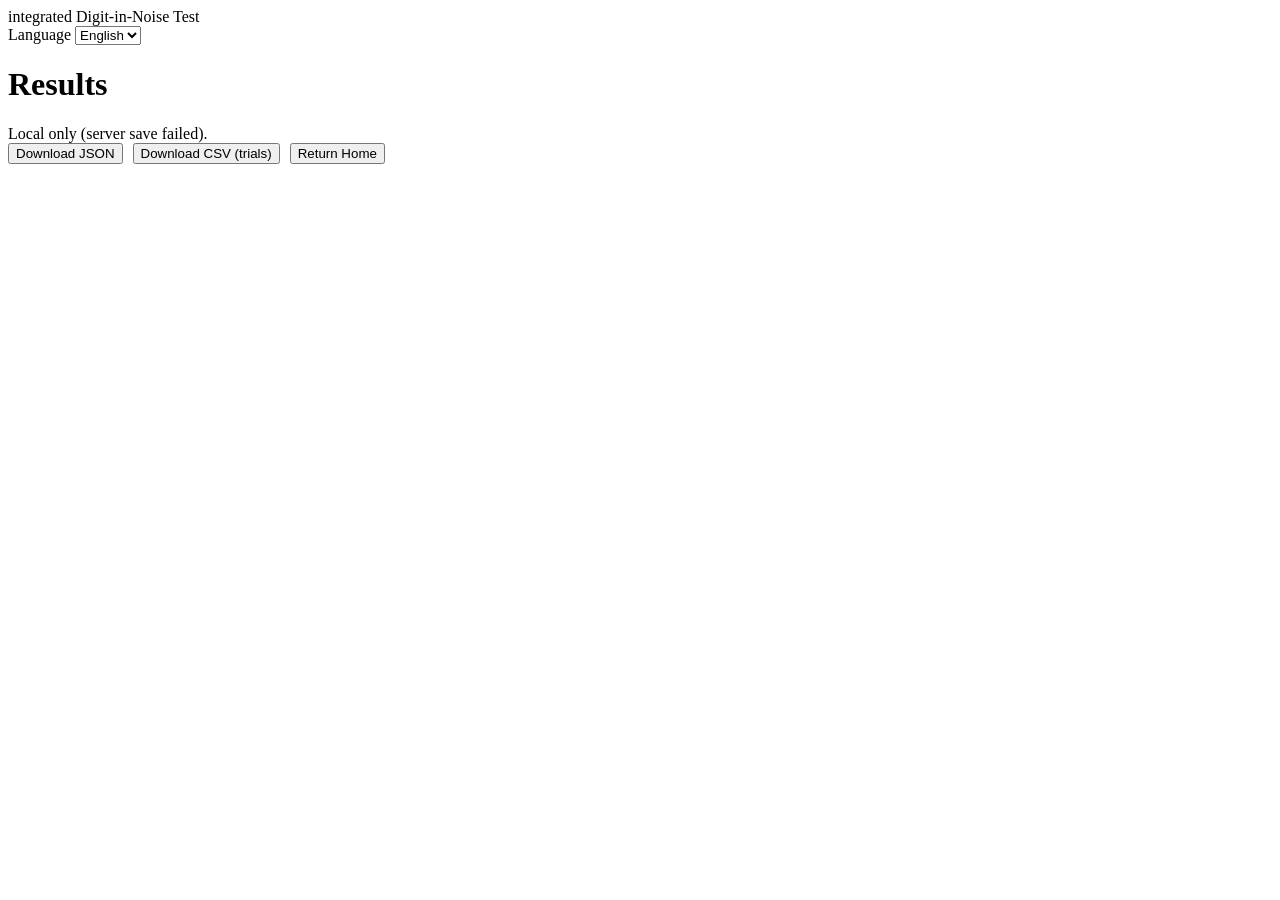
==== docs/results.html @ 74b39f04 "Add files via upload" ====
<!doctype html>
<html lang="en">
<head>
  <meta charset="utf-8">
  <meta
    name="viewport"
    content="width=device-width,initial-scale=1,viewport-fit=cover">
  <title data-i18n="resultsTitle2">Results</title>
  <link rel="stylesheet" href="css/styles.css">
</head>
<body>
  <header class="topbar">
    <div class="brand">integrated Digit-in-Noise Test</div>
    <div class="lang-switch" style="margin-left:auto;">
      <label for="uiLang" data-i18n="languageLabel">Language</label>
      <select id="uiLang">
        <option value="english">English</option>
        <option value="mandarin">普通话</option>
      </select>
    </div>
  </header>

  <main class="container stack" style="max-width: 960px;">
    <h1 id="pageTitle" class="large-title" data-i18n="resultsTitle2">Results</h1>

    <!-- Per-condition metrics -->
    <section id="condWrap" style="display:none;">
      <h2 data-i18n="perCondMetrics">Per-condition metrics</h2>
      <div class="spacer-xs"></div>
      <table class="table" id="condTable">
        <thead>
          <tr>
            <th data-i18n="thCondition">Condition</th>
            <th data-i18n="thSRT">SRT (dB)</th>
            <th data-i18n="thRTAll">RT (all) ms</th>
            <th data-i18n="thRTCorrect">RT (correct) ms</th>
          </tr>
        </thead>
        <tbody></tbody>
      </table>
      <p id="noCondsMsg" class="note" style="display:none;" data-i18n="noCond">
        No condition results to show.
      </p>
    </section>

    <!-- Differences -->
    <section id="diffWrap" style="display:none;">
      <h2 data-i18n="diffsTitle">Differences</h2>
      <div class="spacer-xs"></div>
      <table class="table" id="diffTable">
        <thead>
          <tr><th>Metric</th><th>Value</th></tr>
        </thead>
        <tbody></tbody>
      </table>
      <p id="noDiffsMsg" class="note" style="display:none;" data-i18n="noDiff">
        No differences to show.
      </p>
    </section>

    <div class="spacer-md"></div>

    <div style="display:flex; gap:10px; flex-wrap:wrap;">
      <button id="downloadJson" class="secondary" data-i18n="dlJson">Download JSON</button>
      <button id="downloadCsv" class="secondary" data-i18n="dlCsv">Download CSV (trials)</button>
      <button id="returnHome" class="primary" data-i18n="returnHome">Return Home</button>
    </div>
  </main>

  <script src="js/i18n.js"></script>
  <script src="js/app.js"></script>
  <script>
    document.addEventListener('DOMContentLoaded', () => {
      // language init
      const uiLangSel = document.getElementById('uiLang');
      const savedUILang = localStorage.getItem('uiLang') || 'english';
      uiLangSel.value = savedUILang;
      if (typeof setUILanguage === 'function') setUILanguage(savedUILang);
      uiLangSel.addEventListener('change', () => {
        localStorage.setItem('uiLang', uiLangSel.value);
        if (typeof setUILanguage === 'function') setUILanguage(uiLangSel.value);
      });

      // compute results
      const results = (typeof finalizeAndGetResults === 'function')
        ? finalizeAndGetResults()
        : { condResults:{}, summary:{}, trials:[] };

      const condResults = results.condResults || {};
      const summary = results.summary || {};

      // render per-condition
      const condRows = [];
      for (const cond of Object.keys(condResults)) {
        const r = condResults[cond];
        const hasAny = r && (r.SRT != null || r.RT_all_mean_ms != null || r.RT_correct_mean_ms != null);
        if (!hasAny) continue;
        condRows.push(`
          <tr>
            <td>${cond}</td>
            <td>${r.SRT != null ? r.SRT : ''}</td>
            <td>${r.RT_all_mean_ms != null ? r.RT_all_mean_ms : ''}</td>
            <td>${r.RT_correct_mean_ms != null ? r.RT_correct_mean_ms : ''}</td>
          </tr>`);
      }
      if (condRows.length) {
        document.querySelector('#condTable tbody').innerHTML = condRows.join('');
        document.getElementById('condWrap').style.display = '';
      } else {
        document.getElementById('noCondsMsg').style.display = '';
      }

      // render diffs
      const diffMap = {
        SRT3b_3: 'SRT(3b) − SRT(3f)',
        SRT2b_2: 'SRT(2b) − SRT(2f)',
        SRT5_3:  'SRT(5f) − SRT(3f)',
        SRT5_2:  'SRT(5f) − SRT(2f)',
        RT3b_3:  'RT(correct, 3b) − RT(correct, 3f)',
        RT2b_2:  'RT(correct, 2b) − RT(correct, 2f)',
        RT5_3:   'RT(correct, 5f) − RT(correct, 3f)',
        RT5_2:   'RT(correct, 5f) − RT(correct, 2f)'
      };
      const diffRows = [];
      for (const k of Object.keys(diffMap)) {
        const v = summary[k];
        if (v == null) continue;
        diffRows.push(`<tr><td>${diffMap[k]}</td><td>${v}</td></tr>`);
      }
      if (diffRows.length) {
        document.querySelector('#diffTable tbody').innerHTML = diffRows.join('');
        document.getElementById('diffWrap').style.display = '';
      } else {
        document.getElementById('noDiffsMsg').style.display = '';
      }

      // ---- upload full payload to server (non-blocking) ----
      (async function uploadResults(){
        const titleEl = document.getElementById('pageTitle');
        let badge = document.getElementById('uploadStatus');
        if (!badge) {
          badge = document.createElement('div');
          badge.id = 'uploadStatus';
          badge.className = 'note';
          badge.style.marginTop = '6px';
          titleEl && titleEl.insertAdjacentElement('afterend', badge);
        }

        const din = JSON.parse(localStorage.getItem('din_session') || '{}');
        const userInfo = JSON.parse(localStorage.getItem('userInfo') || '{}');
        const uiLang = localStorage.getItem('uiLang') || 'english';
        const fixedNoiseGain = parseFloat(localStorage.getItem('fixedNoiseGain') || '1');

        // perCondition array
        const perCondition = Object.entries(condResults).map(([condition, r]) => {
          const def = (window.COND_DEFS && window.COND_DEFS[condition]) || {};
          return {
            condition,
            nDigits: def.nDigits || null,
            SRT: (r && r.SRT != null) ? r.SRT : null,
            RT_all_ms: (r && r.RT_all_mean_ms != null) ? r.RT_all_mean_ms : null,
            RT_correct_ms: (r && r.RT_correct_mean_ms != null) ? r.RT_correct_mean_ms : null
          };
        });

        // SNR tracks
        const snrTracks = {};
        if (din.presentedSNRs || din.effectiveSNRs) {
          const conds = new Set([
            ...(Object.keys(din.presentedSNRs || {})),
            ...(Object.keys(din.effectiveSNRs || {}))
          ]);
          conds.forEach(c => {
            snrTracks[c] = {
              presented: (din.presentedSNRs && din.presentedSNRs[c]) || [],
              effective: (din.effectiveSNRs && din.effectiveSNRs[c]) || []
            };
          });
        }

        const trials = Array.isArray(din.trials) ? din.trials : (results.trials || []);

        const meta = {
          appVersion: window.APP_VERSION || 'v1',
          uiLang,
          stimLang: userInfo.stimLang,
          fixedNoiseGain: isFinite(fixedNoiseGain) ? fixedNoiseGain : null,
          conditionOrder: din.conditionOrder || userInfo.testConditions || [],
          phase: din.phase || null,
          practiceIdx: din.practiceIdx || null,
          formalIdx: din.formalIdx || null
        };

        const payload = {
          sessionId: din.sessionId || din._id || `s_${Date.now()}`,
          participantId: userInfo.pid || '',
          userInfo,
          perCondition,
          diffs: results.summary || {},
          snrTracks,
          trials,
          meta,
          createdAt: new Date().toISOString()
        };

        try {
          const res = await fetch('/api/results', {
            method: 'POST',
            headers: { 'Content-Type':'application/json' },
            body: JSON.stringify(payload)
          });
          if (!res.ok) throw new Error(await res.text());
          const data = await res.json();
          console.log('Results uploaded:', data);
          if (badge) badge.textContent = 'Saved to server.';
        } catch (e) {
          console.warn('Upload failed', e);
          if (badge) badge.textContent = 'Local only (server save failed).';
        }
      })();

      // downloads / return
      document.getElementById('downloadJson').addEventListener('click', () => {
        if (typeof downloadJSON === 'function') {
          downloadJSON(results, `din_results_${Date.now()}.json`);
        } else {
          const blob = new Blob([JSON.stringify(results, null, 2)], { type:'application/json' });
          const a = document.createElement('a');
          a.href = URL.createObjectURL(blob);
          a.download = `din_results_${Date.now()}.json`;
          a.click();
        }
      });

      document.getElementById('downloadCsv').addEventListener('click', () => {
        const trials = results.trials || (JSON.parse(localStorage.getItem('din_session')||'{}').trials) || [];
        if (typeof downloadCSV === 'function') {
          downloadCSV(trials, `din_trials_${Date.now()}.csv`);
        } else {
          const headers = [
            "participantId","condition","nDigits","digitsPresented",
            "presentedSNR","effectiveSNR","response","correct","rt_ms","timestamp"
          ];
          const rows = [headers.join(",")].concat(
            trials.map(t => headers.map(h => JSON.stringify(t[h] ?? "")).join(","))
          );
          const blob = new Blob([rows.join("\n")], { type:"text/csv" });
          const a = document.createElement('a');
          a.href = URL.createObjectURL(blob);
          a.download = `din_trials_${Date.now()}.csv`;
          a.click();
        }
      });

      document.getElementById('returnHome').addEventListener('click', () => {
        // localStorage.removeItem('din_session'); // 可选：清会话
        location.href = 'index.html';
      });
    });
  </script>
</body>
</html>
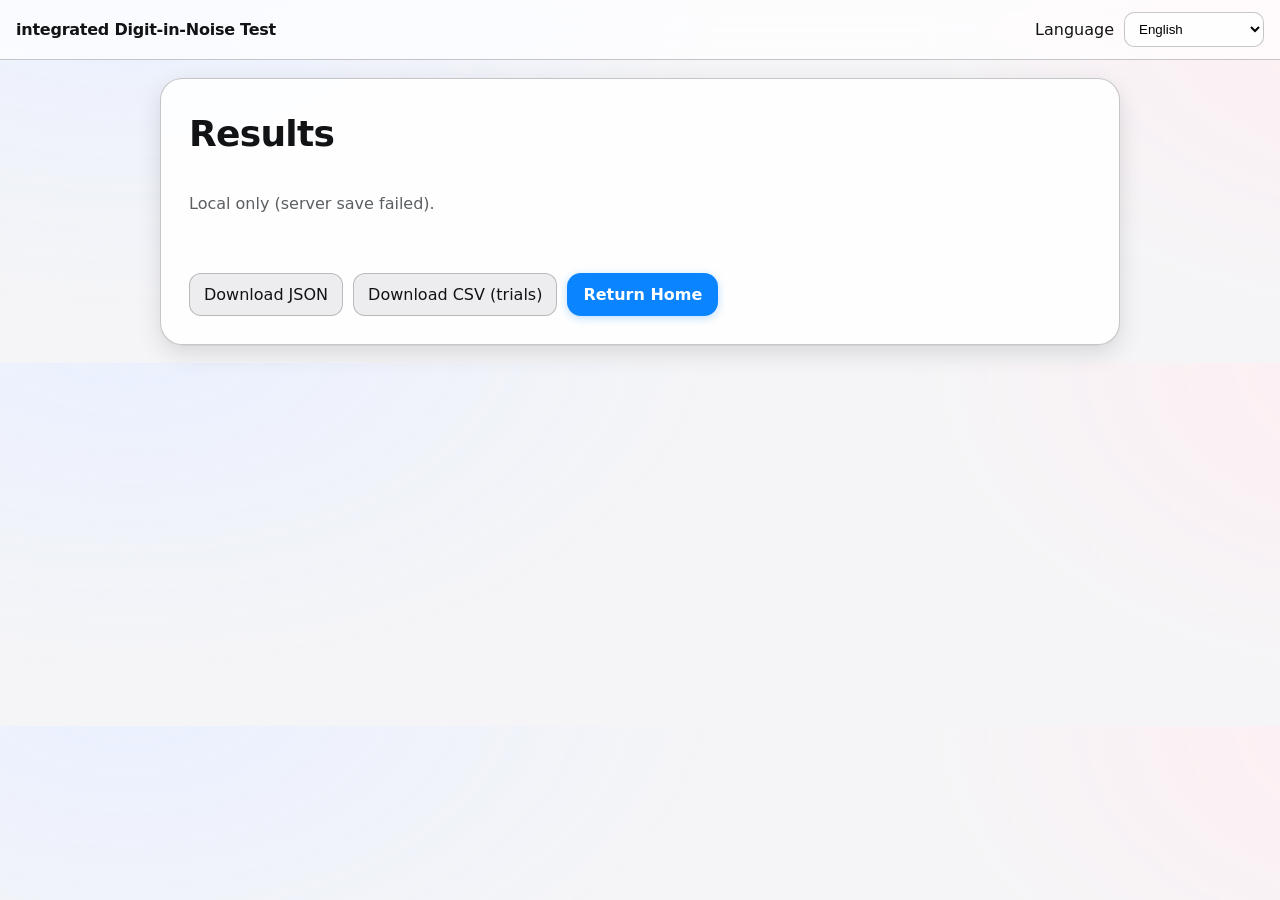
==== commit 7cf471db: "Update results.html" ====
--- a/docs/results.html
+++ b/docs/results.html
@@ -67,6 +67,9 @@
     </div>
   </main>
 
+  <!-- ★ 改成你的 Render 域名 -->
+  <script>window.API_BASE = 'https://din-backend-h4a3.onrender.com';</script>
+
   <script src="js/i18n.js"></script>
   <script src="js/app.js"></script>
   <script>
@@ -260,3 +263,4 @@
   </script>
 </body>
 </html>
+
--- a/docs/css/styles.css
+++ b/docs/css/styles.css
@@ -0,0 +1,309 @@
+/* ================================
+   iOS-style unified stylesheet
+   (deduplicated + consolidated)
+   ================================ */
+
+/* ---------- Theme variables ---------- */
+:root {
+  color-scheme: light dark;
+  --ios-blue: #0a84ff;
+  --text: #111315;
+  --text-dim: #5c5f62;
+  --bg: #f5f5f7;
+  --hairline: rgba(60,60,67,0.29);
+  --surface: rgba(255,255,255,0.72);
+  --surface-strong: rgba(255,255,255,0.88);
+  --surface-weak: rgba(118,118,128,0.12);
+  --shadow: 0 0.5px 0.5px rgba(0,0,0,.10), 0 8px 24px rgba(0,0,0,.12);
+  --r-sm: 12px;
+  --r-md: 16px;
+  --r-lg: 22px;
+
+  /* spacing */
+  --space-xs: 6px;
+  --space-sm: 12px;
+  --space-md: 20px;
+  --space-lg: 32px;
+}
+
+@media (prefers-color-scheme: dark) {
+  :root {
+    --text: #f2f2f7;
+    --text-dim: #b1b2b7;
+    --bg: #1c1c1e;
+    --surface: rgba(28,28,30,0.65);
+    --surface-strong: rgba(44,44,46,0.7);
+    --surface-weak: rgba(118,118,128,0.20);
+    --hairline: rgba(255,255,255,0.18);
+    --shadow: 0 0.5px 0.5px rgba(0,0,0,.30), 0 10px 28px rgba(0,0,0,.35);
+  }
+}
+
+/* ---------- Base layout & typography ---------- */
+* { box-sizing: border-box; }
+
+body {
+  margin: 0;
+  font-family: -apple-system, BlinkMacSystemFont, "SF Pro Text", system-ui, "Segoe UI", Roboto, "Helvetica Neue", Arial;
+  color: var(--text);
+  background:
+    radial-gradient(1200px 700px at 10% -10%, #eaf0ff 0%, transparent 50%),
+    radial-gradient(900px 600px at 110% 0%, #ffeef2 0%, transparent 55%),
+    var(--bg) !important;
+}
+
+/* ---------- Top bar ---------- */
+.topbar {
+  position: sticky;
+  top: 0;
+  z-index: 10;
+  backdrop-filter: saturate(180%) blur(18px);
+  -webkit-backdrop-filter: saturate(180%) blur(18px);
+  background: var(--surface);
+  border-bottom: 0.5px solid var(--hairline);
+  padding: 12px 16px;
+  display: flex;
+  align-items: center;
+  gap: 12px;
+}
+.brand {
+  font-weight: 700;
+  letter-spacing: -0.015em;
+}
+.lang-switch {
+  display: flex;
+  align-items: center;
+  gap: 10px;
+  margin-left: auto;
+}
+
+/* ---------- Container (card) ---------- */
+.container {
+  background: var(--surface-strong) !important;
+  border: 1px solid var(--hairline);
+  border-radius: var(--r-lg) !important;
+  box-shadow: var(--shadow);
+  padding: 28px !important; /* unified */
+  max-width: 720px;
+  margin: 18px auto;
+}
+
+/* ---------- Headings & notes ---------- */
+h1, h2, h3 { letter-spacing: -0.01em; margin: 0.25em 0; }
+h1 { font-weight: 800; font-size: 1.75rem; }
+h2 { font-weight: 700; font-size: 1.2rem; }
+.note { color: var(--text-dim) !important; }
+
+/* Large Title */
+.large-title {
+  font-family: -apple-system, "SF Pro Display", system-ui, "Segoe UI", Roboto, Arial;
+  font-weight: 800;
+  font-size: clamp(28px, 5vw, 36px);
+  letter-spacing: -0.02em;
+  line-height: 1.08;
+  margin: 8px 0 14px 0;
+}
+.large-subtitle {
+  color: var(--text-dim);
+  margin-top: -6px;
+  margin-bottom: 12px;
+  font-size: 0.98rem;
+}
+
+/* ---------- Forms ---------- */
+input[type="text"], input[type="number"], select {
+  width: 100%;
+  background: var(--surface);
+  border: 1px solid var(--hairline);
+  border-radius: var(--r-sm);
+  padding: 10px 12px;
+  outline: none;
+  transition: box-shadow .2s ease, border-color .2s ease;
+}
+input[type="text"]:focus, input[type="number"]:focus, select:focus {
+  border-color: rgba(10,132,255,.6);
+  box-shadow: 0 0 0 4px rgba(10,132,255,.12);
+}
+.lang-switch select {
+  background: var(--surface);
+  border: 1px solid var(--hairline);
+  border-radius: 10px;
+  padding: 8px 10px;
+  min-width: 140px;
+}
+
+/* form layout helpers */
+.form-row { margin-bottom: var(--space-md) !important; }
+
+/* ---------- Buttons ---------- */
+button {
+  font: inherit;
+  cursor: pointer;
+  border: none;
+}
+.primary {
+  background: var(--ios-blue) !important;
+  color: #fff !important;
+  border: none !important;
+  border-radius: 14px !important;
+  padding: 12px 16px !important;
+  font-weight: 700;
+  box-shadow: 0 2px 8px rgba(10,132,255,.28);
+  transition: transform .06s ease, filter .2s ease, box-shadow .2s ease;
+}
+.primary:hover { filter: saturate(110%); }
+.primary:active { transform: translateY(1px) scale(0.98); box-shadow: 0 1px 4px rgba(10,132,255,.24); }
+
+.secondary {
+  background: var(--surface-weak) !important;
+  color: var(--text) !important;
+  border: 1px solid var(--hairline) !important;
+  border-radius: 12px !important;
+  padding: 10px 14px !important;
+}
+
+/* ---------- Table ---------- */
+.table {
+  width: 100%;
+  border-collapse: separate;
+  border-spacing: 0;
+  background: var(--surface);
+  border: 1px solid var(--hairline);
+  border-radius: var(--r-md);
+  overflow: hidden;
+  box-shadow: var(--shadow);
+}
+.table th, .table td {
+  padding: 12px 14px;
+  border-bottom: 1px solid var(--hairline);
+}
+.table thead th {
+  background: var(--surface-strong);
+  text-align: left;
+  font-weight: 700;
+}
+.table tr:last-child td { border-bottom: none; }
+
+/* ---------- Utilities: spacing & stacks ---------- */
+.spacer-xs{ height: var(--space-xs); }
+.spacer-sm{ height: var(--space-sm); }
+.spacer-md{ height: var(--space-md); }
+.spacer-lg{ height: var(--space-lg); }
+
+.stack{
+  display:flex;
+  flex-direction:column;
+  gap: var(--space-md);
+}
+
+/* ---------- Progress / badges ---------- */
+.progress-row { display:flex; align-items:center; justify-content:center; gap: var(--space-sm); }
+#progress {
+  display: inline-flex;
+  align-items: center;
+  gap: 6px;
+  padding: 6px 10px;
+  border-radius: 999px;
+  border: 1px solid var(--hairline);
+  background: var(--surface);
+  font-size: 0.95rem;
+}
+
+/* ---------- Test page centered layout ---------- */
+.test-page{
+  display: grid;
+  justify-items: center;
+  row-gap: 14px;
+}
+.test-page #condTitle,
+.test-page #condText,
+.test-page .progress-row,
+.test-page #statusMsg,
+.test-page #playHint{ text-align:center; }
+.test-page .audiocontrol{
+  display:flex; flex-direction:column; align-items:center; gap:8px;
+}
+#playTrial, #nextConditionBtn{ display:inline-flex; margin:0 auto; }
+.test-page .keypad{ margin:10px auto 0 auto !important; }
+
+/* ---------- Keypad ---------- */
+.keypad { max-width: 380px !important; }
+.kp-row { display:flex; justify-content:center; gap:12px; margin:10px 0 !important; }
+
+/* unified keypad button size/appearance */
+.keypad-button{
+  width: 78px;
+  height: 64px;
+  font-size: 24px;
+  font-weight: 700;
+  display: inline-flex;
+  align-items: center;
+  justify-content: center;
+  line-height: 1;
+  border-radius: 14px;
+  border: 1px solid var(--hairline);
+  background: var(--surface);
+  color: var(--text);
+  box-shadow: 0 1px 0 rgba(0,0,0,0.04), 0 6px 18px rgba(0,0,0,0.06);
+  transition: transform .06s ease, background .2s ease;
+}
+.keypad-button:hover { background: var(--surface-strong); }
+.keypad-button:active { transform: scale(0.98); }
+
+/* OK uses same system blue as primary buttons */
+.keypad-button.primary{
+  background: var(--ios-blue) !important;
+  border-color: var(--ios-blue) !important;
+  color: #fff !important;
+}
+
+/* Backspace SVG: single, consistent size + look */
+#clear.keypad-button svg{
+  width: 26px;
+  height: 26px;
+  stroke: currentColor;
+  fill: none;
+  stroke-width: 2;
+  stroke-linecap: round;
+  stroke-linejoin: round;
+}
+#clear::before { content: none !important; } /* ensure no '⌫' from pseudo */
+
+/* ---------- Input digit boxes (horizontal) ---------- */
+#input.display-box{
+  display: flex !important;
+  flex-direction: row !important;
+  justify-content: center !important;
+  align-items: center !important;
+  flex-wrap: nowrap !important;
+  gap: 12px !important;
+  width: auto !important;
+  max-width: none !important;
+  margin: 6px auto 0 auto !important;
+  background: transparent !important;
+  border: none !important;
+  box-shadow: none !important;
+  min-height: 64px !important;
+}
+#input.display-box .digit-box{
+  width: 54px; height: 64px;
+  display: inline-flex !important;
+  align-items: center; justify-content: center;
+  border: 1px solid var(--hairline);
+  border-radius: 16px;
+  background: var(--surface-strong);
+  font-size: 26px; font-weight: 700;
+  box-shadow: inset 0 -1px 0 rgba(0,0,0,0.04), 0 8px 18px rgba(0,0,0,0.06);
+}
+
+/* ---------- Motion preference ---------- */
+@media (prefers-reduced-motion: reduce) {
+  * { transition: none !important; }
+}
+
+/* 只让 OK 的字更小（不改按钮尺寸） */
+#ok.keypad-button { 
+  font-size: 18px;   /* 你想要的字号，比如 16~18px */
+  font-weight: 700;  /* 可保留粗细，也可改成 600 */
+  letter-spacing: 0.02em; /* 视情况微调字距 */
+}
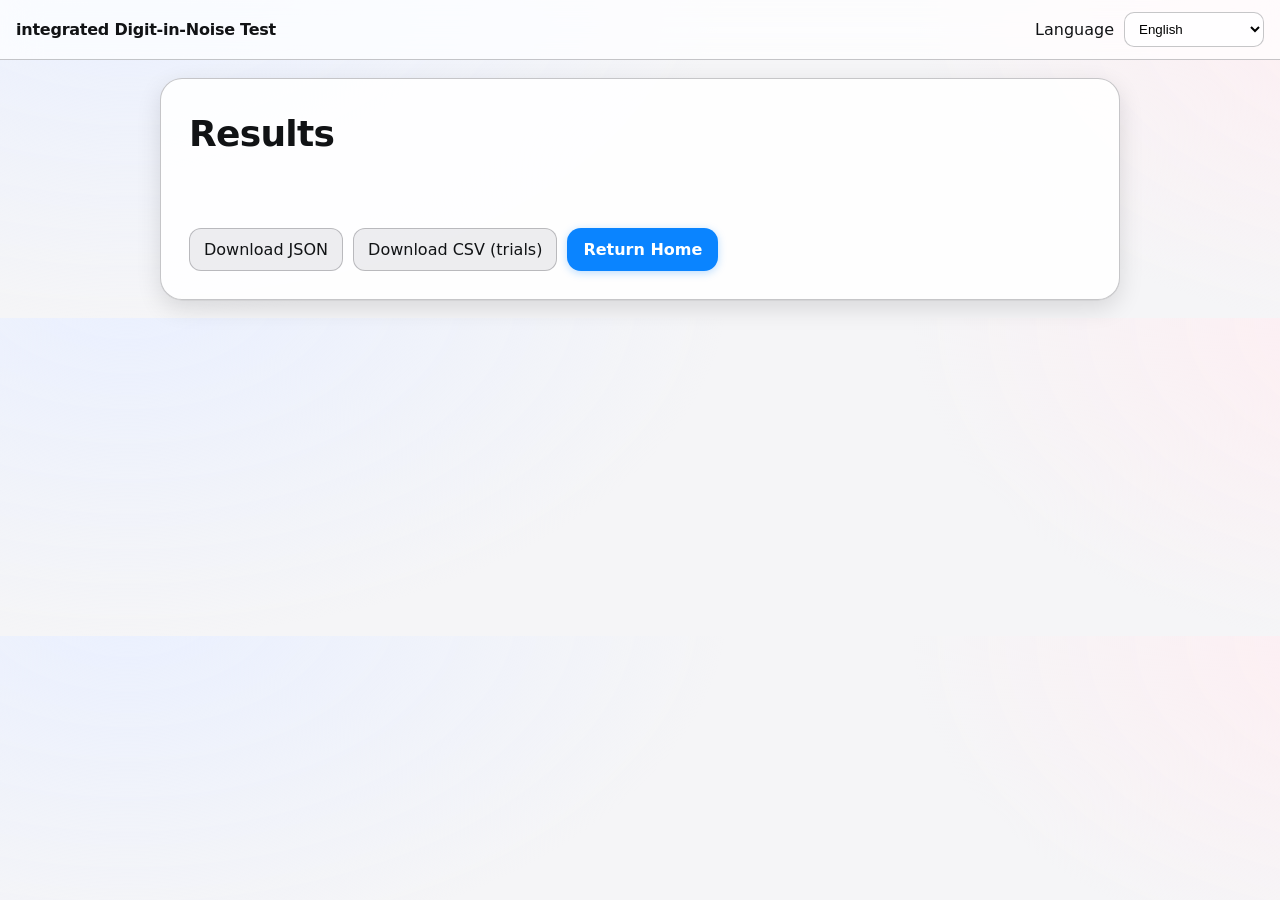
==== commit a033b448: "Update results.html" ====
--- a/docs/results.html
+++ b/docs/results.html
@@ -207,11 +207,14 @@
         };
 
         try {
-          const res = await fetch('/api/results', {
-            method: 'POST',
-            headers: { 'Content-Type':'application/json' },
-            body: JSON.stringify(payload)
-          });
+          const res = await 
+            const url = (window.API_BASE || '') + '/api/results';
+            if (url) {
+              const res = await fetch(url, {
+              method: 'POST',
+              headers: { 'Content-Type':'application/json' },
+              body: JSON.stringify(payload)
+          });           
           if (!res.ok) throw new Error(await res.text());
           const data = await res.json();
           console.log('Results uploaded:', data);
@@ -264,3 +267,4 @@
 </body>
 </html>
 
+
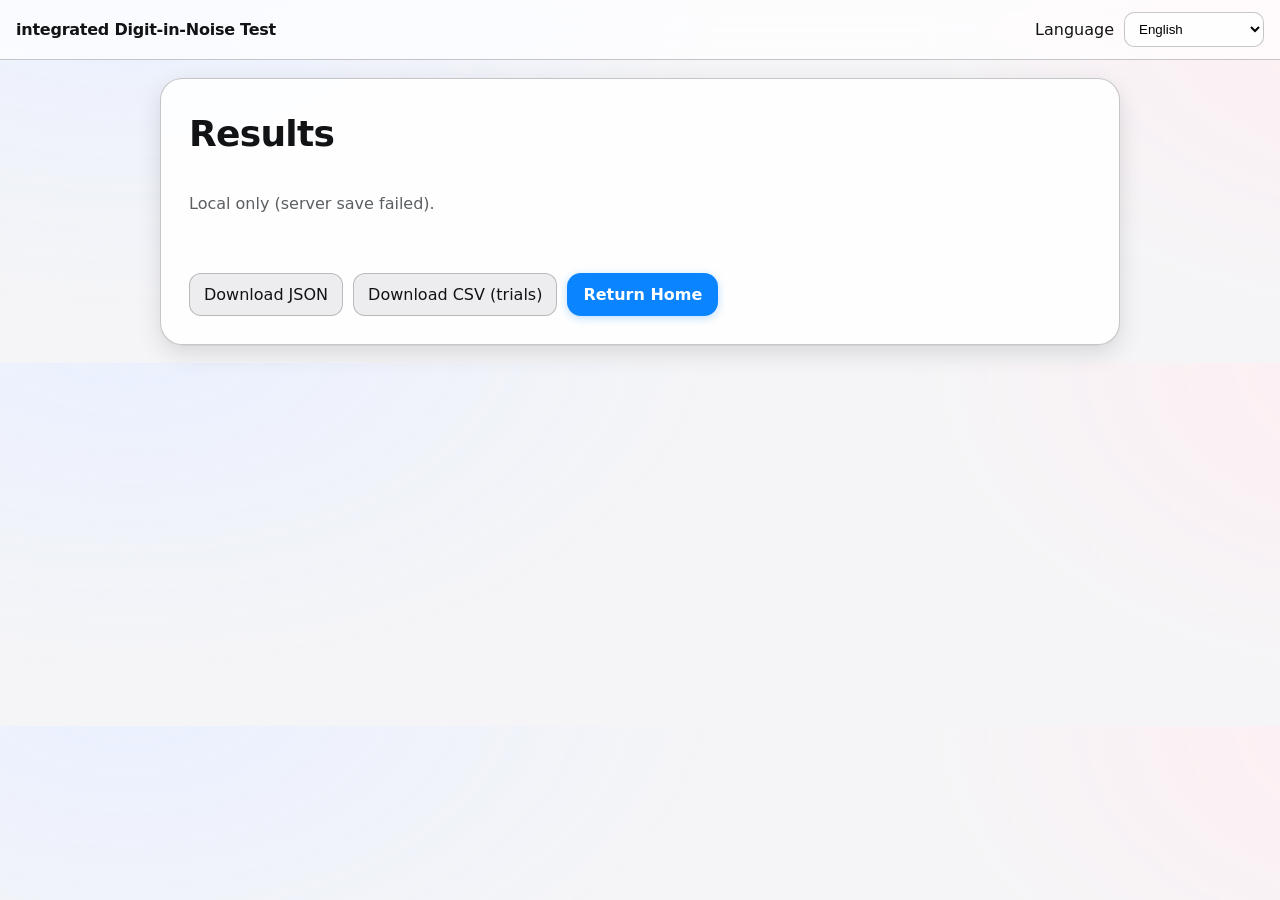
==== commit bbe14537: "Add files via upload" ====
--- a/docs/results.html
+++ b/docs/results.html
@@ -67,9 +67,6 @@
     </div>
   </main>
 
-  <!-- ★ 改成你的 Render 域名 -->
-  <script>window.API_BASE = 'https://din-backend-h4a3.onrender.com';</script>
-
   <script src="js/i18n.js"></script>
   <script src="js/app.js"></script>
   <script>
@@ -207,14 +204,11 @@
         };
 
         try {
-          const res = await 
-            const url = (window.API_BASE || '') + '/api/results';
-            if (url) {
-              const res = await fetch(url, {
-              method: 'POST',
-              headers: { 'Content-Type':'application/json' },
-              body: JSON.stringify(payload)
-          });           
+          const res = await fetch('/api/results', {
+            method: 'POST',
+            headers: { 'Content-Type':'application/json' },
+            body: JSON.stringify(payload)
+          });
           if (!res.ok) throw new Error(await res.text());
           const data = await res.json();
           console.log('Results uploaded:', data);
@@ -266,5 +260,3 @@
   </script>
 </body>
 </html>
-
-
